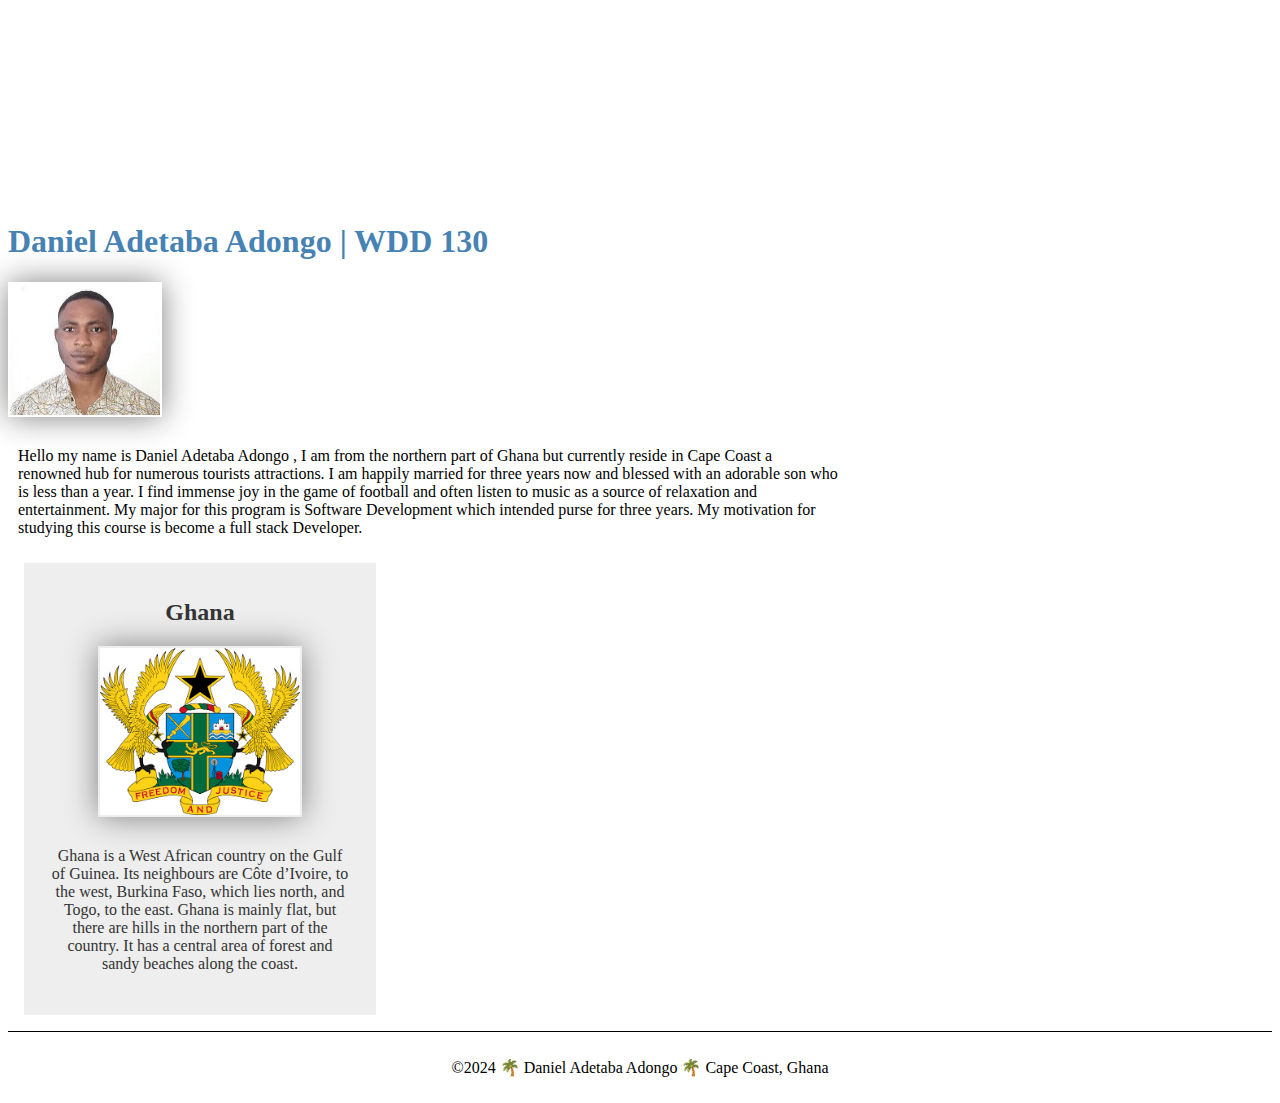
==== index.html @ 3a62bb58 "coat of arms" ====
<!DOCTYPE html>
<html lang="en-Us">
    <head>
        <meta charset="utf-8">
        <meta name="viewport" content="width=device-width,initial-scale=1.0">
        <title> DANIEL ADETABA ADONGO | WDD 130</title>
        <meta name="description" content="Daniel Adongo's BYU-Idaho WDD 130 course home page">
        <meta name="author" content="Daniel Adongo">
        <link rel="stylesheet" href="styles/styles.css" >
    </head>
<body>
    <header>
        <nav>
            <a href="#">Home</a>
            <a href="wwr/">Rafting</a>
            <a href="wwr/site-plan-rafting.html">Rafting Site Plan</a>
        </nav>
    </header>
    <main>
        <h1> Daniel Adetaba Adongo | WDD 130</h1>
        <img src="images/pic.jpg" alt="Hello, my name is Daniel Adetaba Adongo">
        <p> Hello my name is Daniel Adetaba Adongo , I am from the northern part of Ghana but currently reside in Cape Coast a renowned hub for numerous  tourists attractions. 
            I am happily married for three years now and blessed with an adorable son who is less than a year. I find immense joy in the game of football and often listen to music as a source of relaxation and entertainment. My major for this program is Software Development which intended purse for three years.
            My motivation for studying this course is become a full stack Developer. </p>
    </main>
    <aside> 
        <h2>Ghana</h2>
        <img src="images/Ghana.jpg" atl="Ghana's coat or army">
        <p> Ghana is a West African country on the Gulf of Guinea. Its neighbours are Côte d’Ivoire, to the west, Burkina Faso, which lies north, and Togo, to the east. Ghana is mainly flat, but there are hills in the northern part of the country. It has a central area of forest and sandy beaches along the coast. </p>
    </aside>
    <footer>
        <p> &#169;2024 &#127796; Daniel Adetaba Adongo &#127796; Cape Coast, Ghana  </p>
    </footer>
</body>
</html>
---- styles/styles.css ----
nav{
    background-color: steelbule;
    padding: 10px;
}

nav a{
    color: white;
    display: block;
    padding: 20px ;
}

h1{
    color: steelblue;
}

img {
    width: 150px ;
    height: auto;
    broder: 1px solid steelbule;
    padding: 2px ;
    box-shadow: 0 0 30px gray;
}

p {
    padding: 10px;
}

main{
    max-width: 840px;
}

aside {
    width: 20rem;
    margin: 1rem;
    broder: 1px solid rgba(0,0,0,0.2);
    padding: 1rem;
    background-color: #eee;
    color: #333;
    text-align: center;
}

aside img{
    width:200px;
    height: auto;
}

main img{
    width:150px;
    height: auto;
}

footer{
    margin-top: 15px;
    border-top: 1px solid #000;
    text-align: center;
}
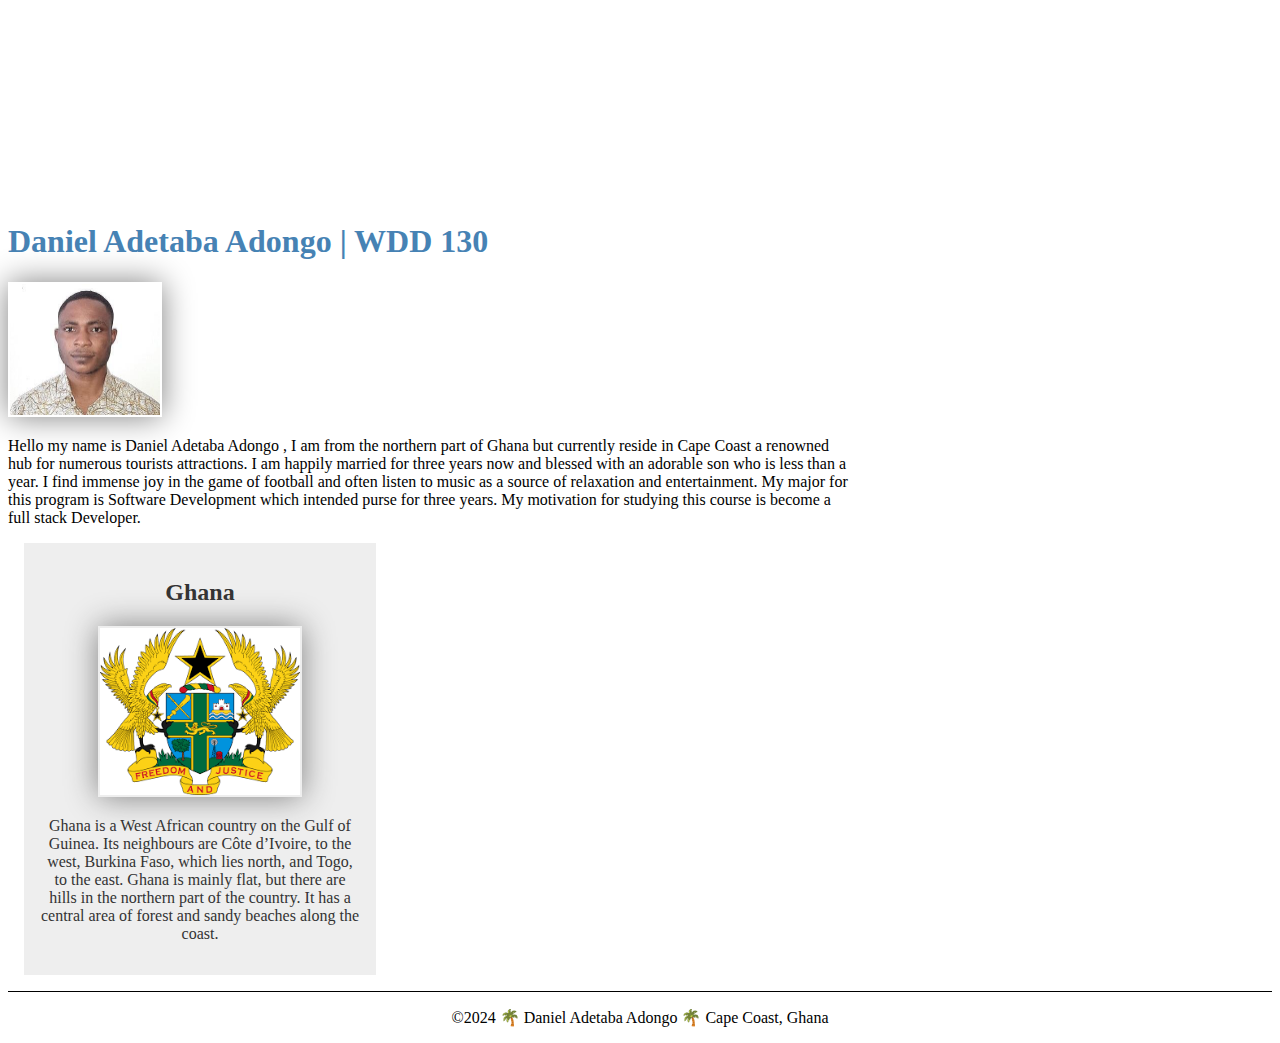
==== commit 47d17401: "rafting" ====
--- a/index.html
+++ b/index.html
@@ -7,7 +7,6 @@
         <meta name="description" content="Daniel Adongo's BYU-Idaho WDD 130 course home page">
         <meta name="author" content="Daniel Adongo">
         <link rel="stylesheet" href="styles/styles.css" >
-    </head>
 <body>
     <header>
         <nav>
@@ -25,7 +24,7 @@
     </main>
     <aside> 
         <h2>Ghana</h2>
-        <img src="images/Ghana.jpg" atl="Ghana's coat or army">
+        <img src="images/Ghana.jpg" alt="Ghana's coat of army">
         <p> Ghana is a West African country on the Gulf of Guinea. Its neighbours are Côte d’Ivoire, to the west, Burkina Faso, which lies north, and Togo, to the east. Ghana is mainly flat, but there are hills in the northern part of the country. It has a central area of forest and sandy beaches along the coast. </p>
     </aside>
     <footer>
--- a/styles/styles.css
+++ b/styles/styles.css
@@ -22,7 +22,7 @@
 }
 
 p {
-    padding: 10px;
+    padding: 0;
 }
 
 main{
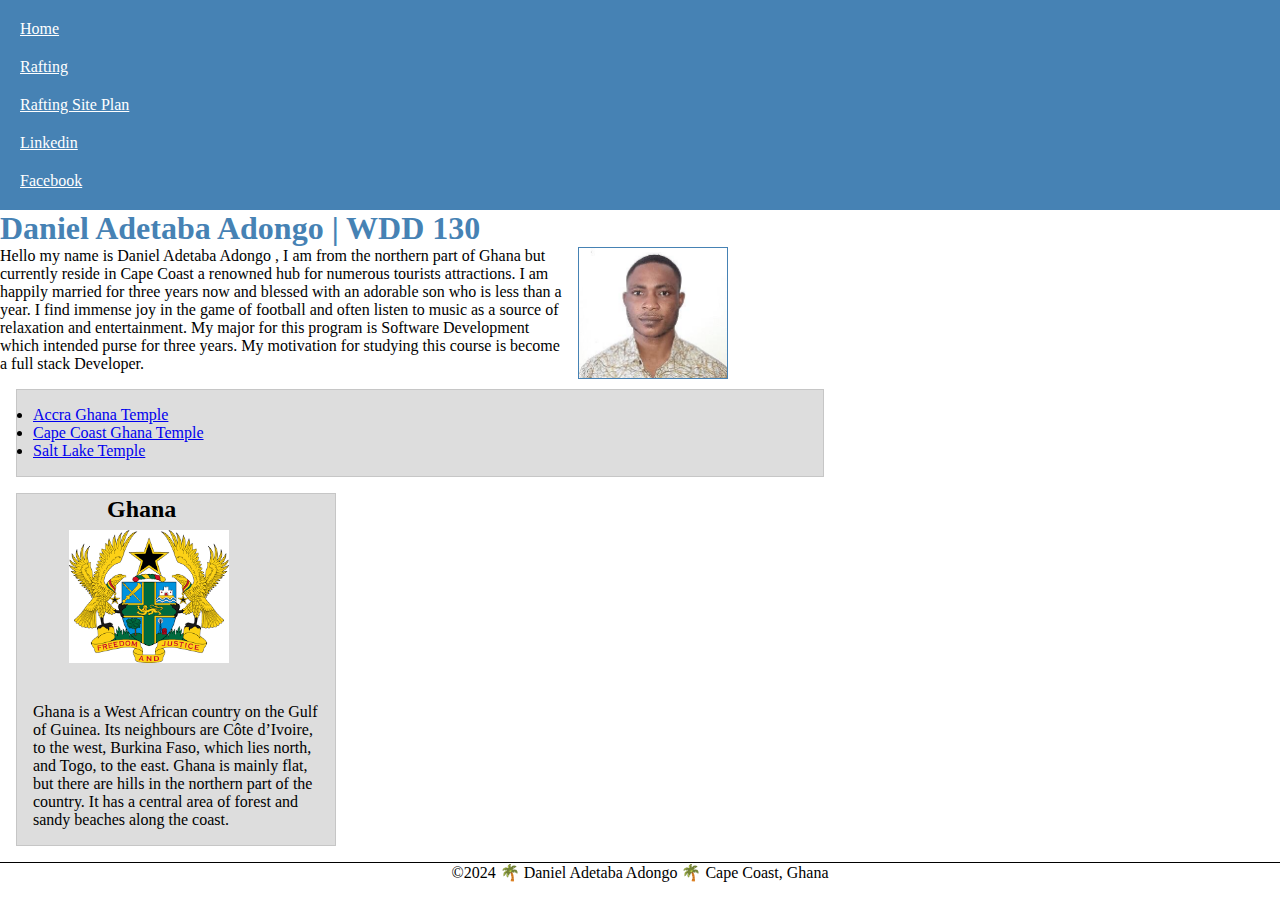
==== commit c6055c38: "folder" ====
--- a/index.html
+++ b/index.html
@@ -1,18 +1,23 @@
+
 <!DOCTYPE html>
 <html lang="en-Us">
-    <head>
-        <meta charset="utf-8">
-        <meta name="viewport" content="width=device-width,initial-scale=1.0">
-        <title> DANIEL ADETABA ADONGO | WDD 130</title>
-        <meta name="description" content="Daniel Adongo's BYU-Idaho WDD 130 course home page">
-        <meta name="author" content="Daniel Adongo">
-        <link rel="stylesheet" href="styles/styles.css" >
+<head>
+    <meta charset="utf-8">
+    <meta name="viewport" content="width=device-width,initial-scale=1.0">
+    <title> DANIEL ADETABA ADONGO | WDD 130</title>
+    <meta name="description" content="Daniel Adongo's BYU-Idaho WDD 130 course home page">
+    <meta name="author" content="Daniel Adongo">
+    <link rel="stylesheet" href="styles/styles.css" >
+</head>
+
 <body>
     <header>
         <nav>
-            <a href="#">Home</a>
-            <a href="wwr/">Rafting</a>
-            <a href="wwr/site-plan-rafting.html">Rafting Site Plan</a>
+        <a href="#">Home</a>
+        <a href="wwr/">Rafting</a>
+        <a href="wwr/site-plan-rafting.html">Rafting Site Plan</a>
+        <a href="https:danieladongonat.com" target="_blank"> Linkedin</a>
+        <a href="https:danieladongonat.com" target="_blank">Facebook</a>
         </nav>
     </header>
     <main>
@@ -21,8 +26,13 @@
         <p> Hello my name is Daniel Adetaba Adongo , I am from the northern part of Ghana but currently reside in Cape Coast a renowned hub for numerous  tourists attractions. 
             I am happily married for three years now and blessed with an adorable son who is less than a year. I find immense joy in the game of football and often listen to music as a source of relaxation and entertainment. My major for this program is Software Development which intended purse for three years.
             My motivation for studying this course is become a full stack Developer. </p>
+        <ul class="box">
+            <li><a href="https://www.churchofjesuschrist.org/temples/details/accra-ghana-temple?lang=eng" target="_blank">Accra Ghana Temple</a></li>
+            <li><a href="https://www.churchofjesuschrist.org/temples/details/cape-coast-ghana-temple?lang=eng" target="_blank">Cape Coast Ghana Temple</a></li>
+            <li><a href="https://www.churchofjesuschrist.org/temples/details/salt-lake-temple?lang=eng" target="_blank">Salt Lake Temple</a></li>
+        </ul>
     </main>
-    <aside> 
+    <aside class="box"> 
         <h2>Ghana</h2>
         <img src="images/Ghana.jpg" alt="Ghana's coat of army">
         <p> Ghana is a West African country on the Gulf of Guinea. Its neighbours are Côte d’Ivoire, to the west, Burkina Faso, which lies north, and Togo, to the east. Ghana is mainly flat, but there are hills in the northern part of the country. It has a central area of forest and sandy beaches along the coast. </p>
--- a/styles/styles.css
+++ b/styles/styles.css
@@ -1,56 +1,80 @@
-nav{
-    background-color: steelbule;
+
+* {
+    margin: 0;
+    padding: 0;
+    box-sizing: border-box;
+}
+
+nav {
+    background-color: steelblue;
     padding: 10px;
 }
 
-nav a{
+nav a {
     color: white;
     display: block;
-    padding: 20px ;
+    padding: 10px;
 }
 
-h1{
+h1 {
     color: steelblue;
 }
 
 img {
-    width: 150px ;
+    width: 150px;
     height: auto;
-    broder: 1px solid steelbule;
-    padding: 2px ;
-    box-shadow: 0 0 30px gray;
+    border: 0 solid steelblue;
+    padding: 2px;
 }
 
 p {
     padding: 0;
 }
 
-main{
+main {
     max-width: 840px;
 }
 
 aside {
     width: 20rem;
     margin: 1rem;
-    broder: 1px solid rgba(0,0,0,0.2);
-    padding: 1rem;
-    background-color: #eee;
-    color: #333;
-    text-align: center;
+    position: relative;
 }
 
-aside img{
-    width:200px;
+aside img {
+    width: 200px;
     height: auto;
+    padding: 20px;
+    margin: 0 7rem 1rem 1rem;
 }
 
-main img{
-    width:150px;
+main img {
+    width: 150px;
     height: auto;
+    border: 1px solid steelblue;
+    padding: 0;
+    float: right;
+    margin: 0 7rem 1rem 1rem;
 }
 
-footer{
+footer {
     margin-top: 15px;
     border-top: 1px solid #000;
-    text-align: center;
+text-align: center;
+}
+
+/* Class Selectors */
+
+.box {
+    margin: 1rem;
+    border: 1px solid rgba(0, 0, 0, .1);
+    padding: 1rem;
+    background-color: #ddd;
+    color: #000;
+}
+
+aside h2 {
+    position: absolute;
+    top: 2px;
+    left: 90px;
 }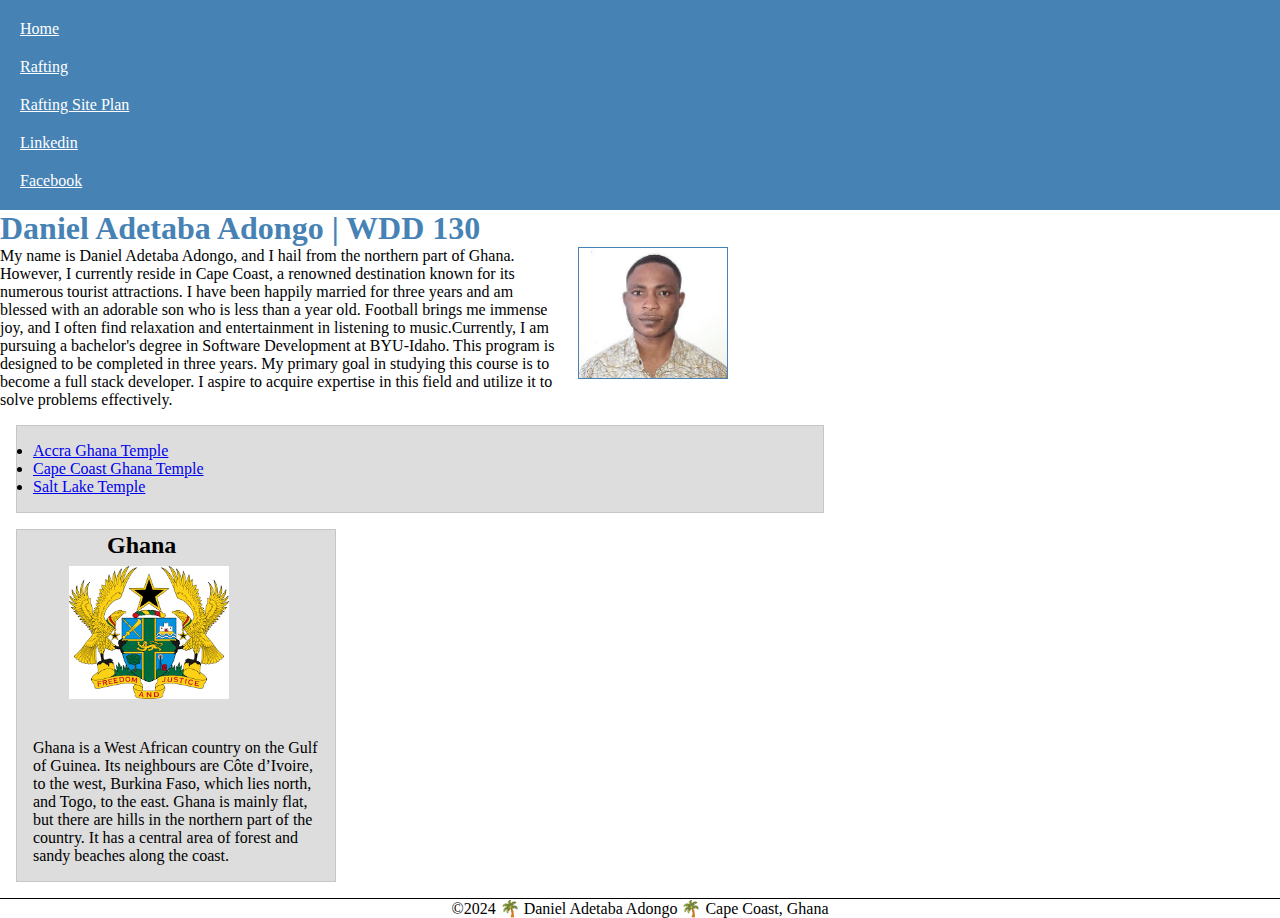
==== commit bd2f07f0: "changes made" ====
--- a/index.html
+++ b/index.html
@@ -16,16 +16,20 @@
         <a href="#">Home</a>
         <a href="wwr/">Rafting</a>
         <a href="wwr/site-plan-rafting.html">Rafting Site Plan</a>
-        <a href="https:danieladongonat.com" target="_blank"> Linkedin</a>
-        <a href="https:danieladongonat.com" target="_blank">Facebook</a>
+        <a href="https://www.linkedin.com/in/daniel-adetaba-adongo-9901292a0/" target="_blank"> Linkedin</a>
+        <a href="https://web.facebook.com/?_rdc=1&_rdr" target="_blank">Facebook</a>
         </nav>
     </header>
     <main>
         <h1> Daniel Adetaba Adongo | WDD 130</h1>
         <img src="images/pic.jpg" alt="Hello, my name is Daniel Adetaba Adongo">
-        <p> Hello my name is Daniel Adetaba Adongo , I am from the northern part of Ghana but currently reside in Cape Coast a renowned hub for numerous  tourists attractions. 
-            I am happily married for three years now and blessed with an adorable son who is less than a year. I find immense joy in the game of football and often listen to music as a source of relaxation and entertainment. My major for this program is Software Development which intended purse for three years.
-            My motivation for studying this course is become a full stack Developer. </p>
+        <p> My name is Daniel Adetaba Adongo, and I hail from the northern part of Ghana. However, I currently reside in Cape Coast,
+             a renowned destination known for its numerous tourist attractions. I have been happily married for three years and am blessed 
+             with an adorable son who is less than a year old. Football brings me immense joy, and I often find relaxation and entertainment 
+             in listening to music.Currently, I am pursuing a bachelor's degree in Software Development at BYU-Idaho. This program is designed 
+             to be completed in three years.  My primary goal in studying this course is to become a full stack developer. 
+             I aspire to acquire expertise in this field and utilize it to solve problems effectively. 
+             </p>
         <ul class="box">
             <li><a href="https://www.churchofjesuschrist.org/temples/details/accra-ghana-temple?lang=eng" target="_blank">Accra Ghana Temple</a></li>
             <li><a href="https://www.churchofjesuschrist.org/temples/details/cape-coast-ghana-temple?lang=eng" target="_blank">Cape Coast Ghana Temple</a></li>
@@ -41,4 +45,5 @@
         <p> &#169;2024 &#127796; Daniel Adetaba Adongo &#127796; Cape Coast, Ghana  </p>
     </footer>
 </body>
+<!--10th may 2024-->
 </html>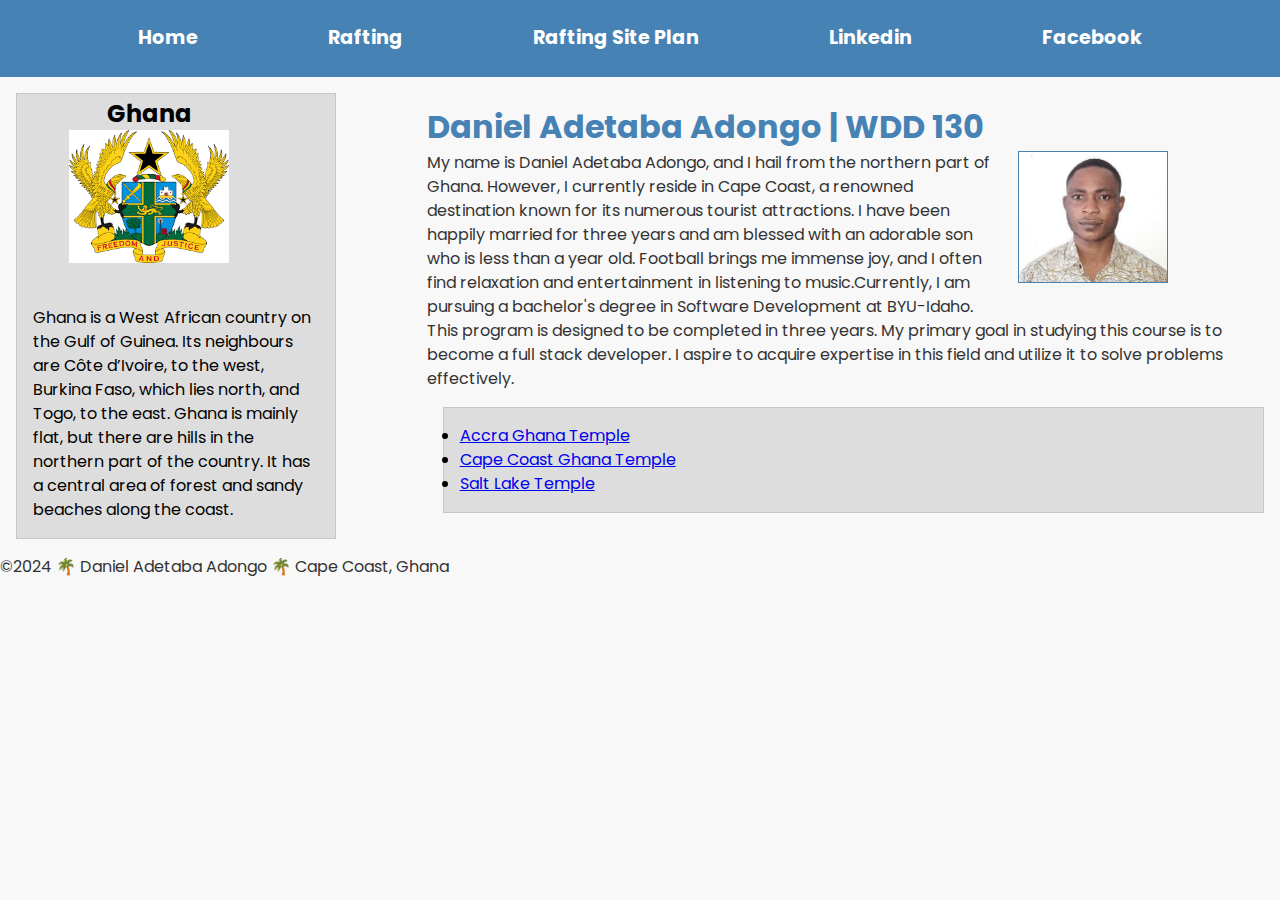
==== commit 877fa5ae: "flex and grid" ====
--- a/index.html
+++ b/index.html
@@ -20,27 +20,29 @@
         <a href="https://web.facebook.com/?_rdc=1&_rdr" target="_blank">Facebook</a>
         </nav>
     </header>
-    <main>
-        <h1> Daniel Adetaba Adongo | WDD 130</h1>
-        <img src="images/pic.jpg" alt="Hello, my name is Daniel Adetaba Adongo">
-        <p> My name is Daniel Adetaba Adongo, and I hail from the northern part of Ghana. However, I currently reside in Cape Coast,
-             a renowned destination known for its numerous tourist attractions. I have been happily married for three years and am blessed 
-             with an adorable son who is less than a year old. Football brings me immense joy, and I often find relaxation and entertainment 
-             in listening to music.Currently, I am pursuing a bachelor's degree in Software Development at BYU-Idaho. This program is designed 
-             to be completed in three years.  My primary goal in studying this course is to become a full stack developer. 
-             I aspire to acquire expertise in this field and utilize it to solve problems effectively. 
-             </p>
-        <ul class="box">
-            <li><a href="https://www.churchofjesuschrist.org/temples/details/accra-ghana-temple?lang=eng" target="_blank">Accra Ghana Temple</a></li>
-            <li><a href="https://www.churchofjesuschrist.org/temples/details/cape-coast-ghana-temple?lang=eng" target="_blank">Cape Coast Ghana Temple</a></li>
-            <li><a href="https://www.churchofjesuschrist.org/temples/details/salt-lake-temple?lang=eng" target="_blank">Salt Lake Temple</a></li>
-        </ul>
-    </main>
-    <aside class="box"> 
-        <h2>Ghana</h2>
-        <img src="images/Ghana.jpg" alt="Ghana's coat of army">
-        <p> Ghana is a West African country on the Gulf of Guinea. Its neighbours are Côte d’Ivoire, to the west, Burkina Faso, which lies north, and Togo, to the east. Ghana is mainly flat, but there are hills in the northern part of the country. It has a central area of forest and sandy beaches along the coast. </p>
-    </aside>
+    <div class="grid">
+        <main>
+            <h1> Daniel Adetaba Adongo | WDD 130</h1>
+            <img src="images/pic.jpg" alt="Hello, my name is Daniel Adetaba Adongo">
+            <p> My name is Daniel Adetaba Adongo, and I hail from the northern part of Ghana. However, I currently reside in Cape Coast,
+                a renowned destination known for its numerous tourist attractions. I have been happily married for three years and am blessed 
+                with an adorable son who is less than a year old. Football brings me immense joy, and I often find relaxation and entertainment 
+                in listening to music.Currently, I am pursuing a bachelor's degree in Software Development at BYU-Idaho. This program is designed 
+                to be completed in three years.  My primary goal in studying this course is to become a full stack developer. 
+                I aspire to acquire expertise in this field and utilize it to solve problems effectively. 
+                </p>
+            <ul class="box">
+                <li><a href="https://www.churchofjesuschrist.org/temples/details/accra-ghana-temple?lang=eng" target="_blank">Accra Ghana Temple</a></li>
+                <li><a href="https://www.churchofjesuschrist.org/temples/details/cape-coast-ghana-temple?lang=eng" target="_blank">Cape Coast Ghana Temple</a></li>
+                <li><a href="https://www.churchofjesuschrist.org/temples/details/salt-lake-temple?lang=eng" target="_blank">Salt Lake Temple</a></li>
+            </ul>
+        </main>
+        <aside class="box"> 
+            <h2>Ghana</h2>
+            <img src="images/Ghana.jpg" alt="Ghana's coat of army">
+            <p> Ghana is a West African country on the Gulf of Guinea. Its neighbours are Côte d’Ivoire, to the west, Burkina Faso, which lies north, and Togo, to the east. Ghana is mainly flat, but there are hills in the northern part of the country. It has a central area of forest and sandy beaches along the coast. </p>
+        </aside>
+    </div>
     <footer>
         <p> &#169;2024 &#127796; Daniel Adetaba Adongo &#127796; Cape Coast, Ghana  </p>
     </footer>
--- a/styles/styles.css
+++ b/styles/styles.css
@@ -1,23 +1,38 @@
-
+@import url('https://fonts.googleapis.com/css2?family=Kalam&family=Poppins&display=swap');
+body {
+    font-family: Poppins,Helvatica, sans-serif;
+    font-size: 16px;
+    line-height: 1.5;
+    color: #333;
+    background-color: #f8f8f8;
+    margin: 0;
+    padding: 0;
+  }
 * {
     margin: 0;
-    padding: 0;
     box-sizing: border-box;
 }
 
 nav {
     background-color: steelblue;
-    padding: 10px;
+    padding: 1rem;
+    display: flex;
+    justify-content: space-evenly;
 }
 
 nav a {
-    color: white;
+    color: #fff;
     display: block;
-    padding: 10px;
+    padding: 0.5rem;
+    text-decoration: none;
+    font-size: 1.2rem;
+    font-weight: 700;
+    align-items: center;
 }
 
 h1 {
     color: steelblue;
+    border-bottom: ;
 }
 
 img {
@@ -31,14 +46,13 @@
     padding: 0;
 }
 
-main {
-    max-width: 840px;
-}
 
 aside {
     width: 20rem;
     margin: 1rem;
     position: relative;
+    grid-column: 1/2;
+    grid-row: 1/2;
 }
 
 aside img {
@@ -57,10 +71,9 @@
     margin: 0 7rem 1rem 1rem;
 }
 
-footer {
-    margin-top: 15px;
-    border-top: 1px solid #000;
-text-align: center;
+header,footer, .grid {
+    margin:0 auto;
+    max-width: 840;
 }
 
 /* Class Selectors */
@@ -77,4 +90,15 @@
     position: absolute;
     top: 2px;
     left: 90px;
-}+}
+
+.grid {
+    display: grid;
+    align-items: center;
+    grid-template-columns: 1fr 2fr;
+    gap: none;
+  }
+main{
+    grid-column: 2/3;
+    margin: 0;
+}
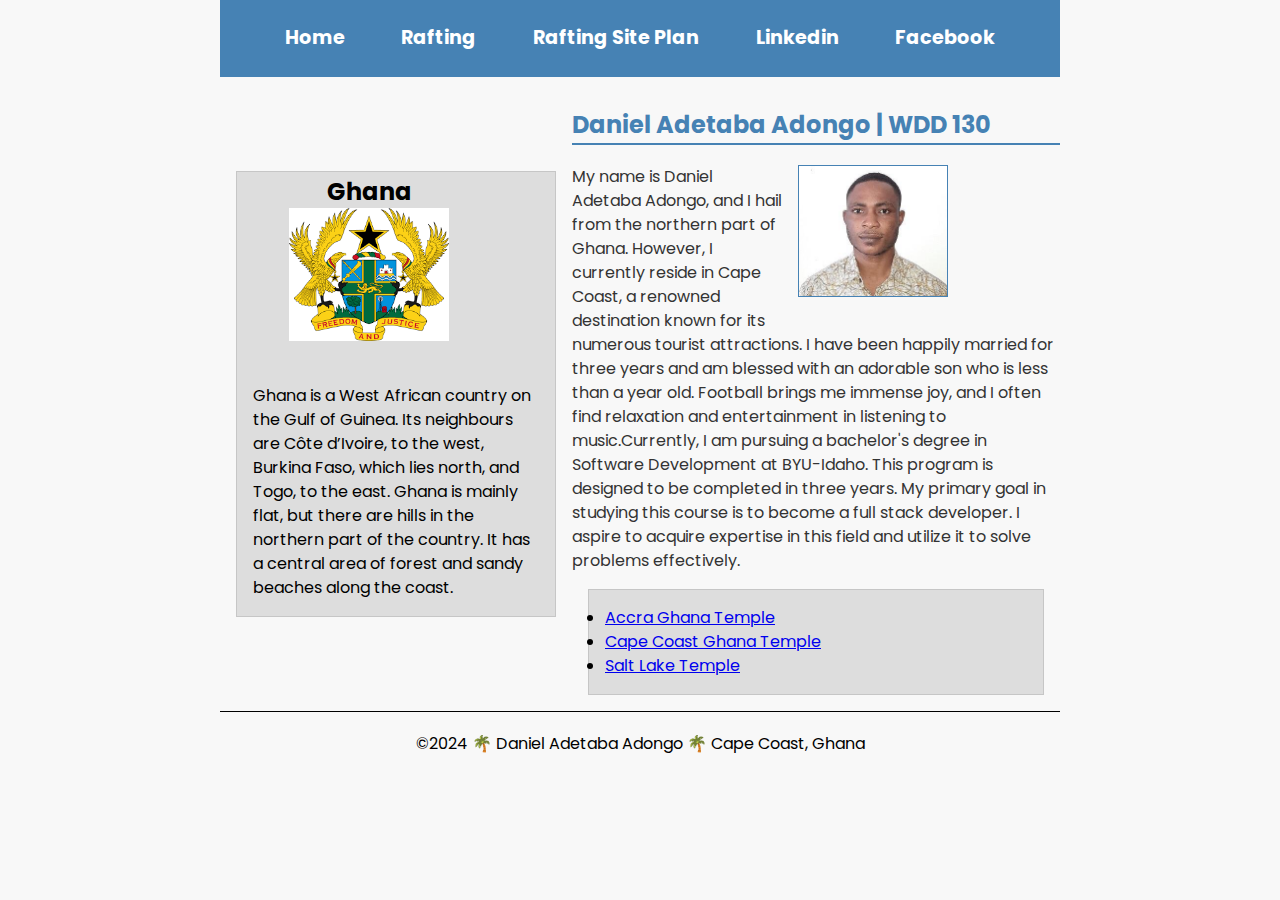
==== commit 26379219: "grid" ====
--- a/index.html
+++ b/index.html
@@ -47,5 +47,5 @@
         <p> &#169;2024 &#127796; Daniel Adetaba Adongo &#127796; Cape Coast, Ghana  </p>
     </footer>
 </body>
-<!--10th may 2024-->
+<!--16th may 2024-->
 </html>--- a/styles/styles.css
+++ b/styles/styles.css
@@ -7,6 +7,7 @@
     background-color: #f8f8f8;
     margin: 0;
     padding: 0;
+  
   }
 * {
     margin: 0;
@@ -32,7 +33,11 @@
 
 h1 {
     color: steelblue;
-    border-bottom: ;
+    font-size: 24px;
+    font-weight: bold;
+    border-bottom: 2px solid steelblue;
+    margin-top: 30px;
+    margin-bottom: 20px;
 }
 
 img {
@@ -51,8 +56,8 @@
     width: 20rem;
     margin: 1rem;
     position: relative;
-    grid-column: 1/2;
     grid-row: 1/2;
+    padding: 0;
 }
 
 aside img {
@@ -71,9 +76,9 @@
     margin: 0 7rem 1rem 1rem;
 }
 
-header,footer, .grid {
-    margin:0 auto;
-    max-width: 840;
+header,.grid,footer{
+  margin: 0 auto;
+  max-width: 840px;
 }
 
 /* Class Selectors */
@@ -96,9 +101,14 @@
     display: grid;
     align-items: center;
     grid-template-columns: 1fr 2fr;
-    gap: none;
   }
 main{
     grid-column: 2/3;
     margin: 0;
 }
+footer {
+    color: black;
+    text-align: center;
+    padding: 20px;
+    border-top: 1px solid black;
+  }
